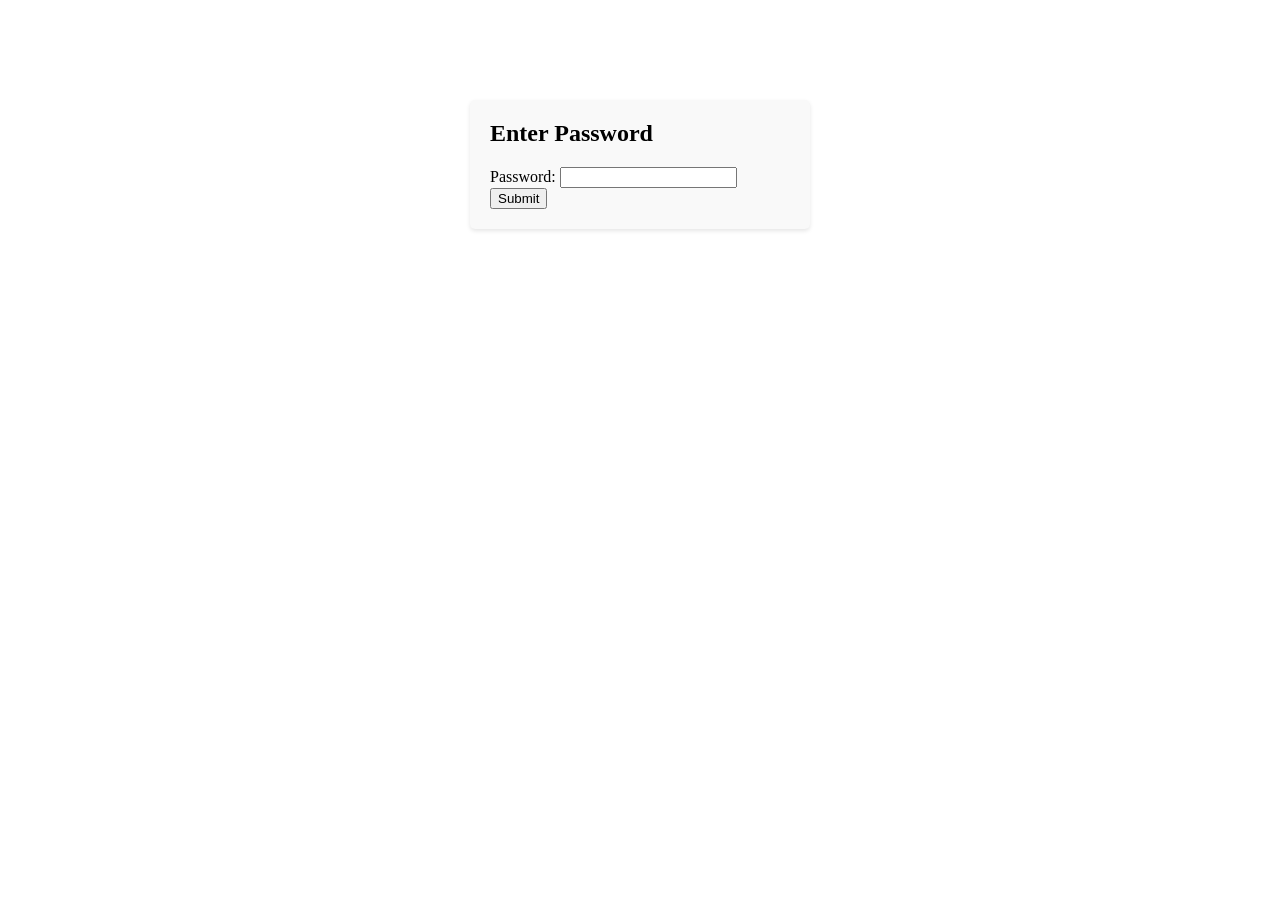
==== about.html @ 859785e4 "Rename about (1).html to about.html" ====
<!DOCTYPE html>
<html>
<head>
    <title>My Webpage</title>
    <script>
        if (!localStorage.getItem('authenticated')) {
            window.location.href = 'password.html';
        }
    </script>
</head>
<body>
    <h1>Welcome to My Webpage</h1>
    <p>This is some sample text.</p>
</body>
</html>
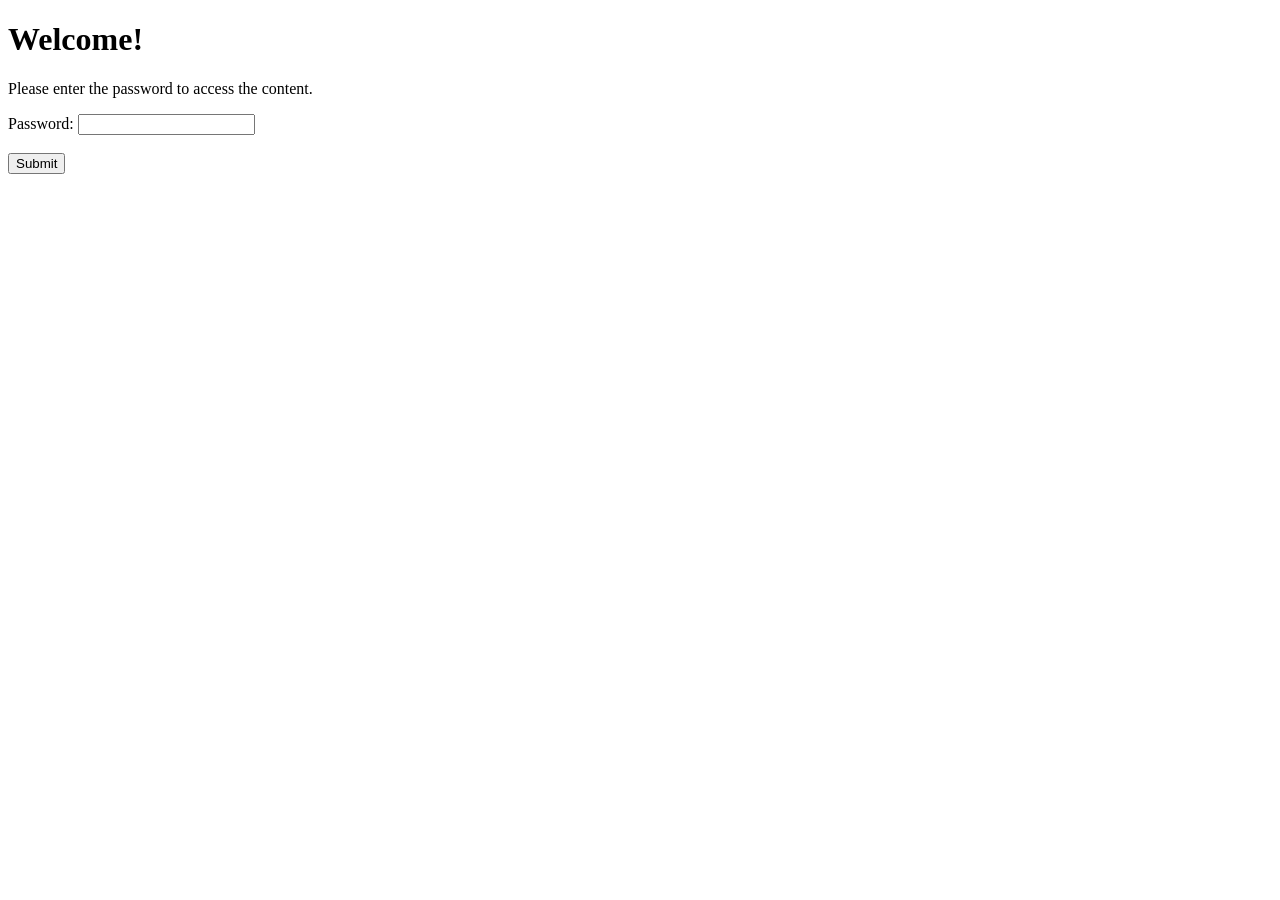
==== commit ab34b5e9: "Update about.html" ====
--- a/about.html
+++ b/about.html
@@ -1,7 +1,10 @@
 <!DOCTYPE html>
-<html>
+<html lang="en">
 <head>
-    <title>My Webpage</title>
+    <meta charset="UTF-8">
+    <meta name="viewport" content="width=device-width, initial-scale=1.0">
+    <title>About Us - PPH Group Inc.</title>
+    <link rel="stylesheet" href="styles.css">
     <script>
         if (!localStorage.getItem('authenticated')) {
             window.location.href = 'password.html';
@@ -9,8 +12,85 @@
     </script>
 </head>
 <body>
-    <h1>Welcome to My Webpage</h1>
-    <p>This is some sample text.</p>
+    <header>
+        <div class="container">
+            <nav>
+                <div class="logo">PPH Group Inc.</div>
+                <div class="nav-links">
+                    <a href="index.html">Home</a>
+                    <a href="about.html">About</a>
+                    <a href="services.html">Services</a>
+                    <a href="careers.html">Careers</a>
+                    <a href="contact.html">Contact</a>
+                    <a href="#" id="logout">Logout</a>
+                </div>
+            </nav>
+        </div>
+    </header>
+
+    <main>
+        <section class="about">
+            <div class="container">
+                <h1>About PPH Group Inc.</h1>
+                <p>PPH Group Inc. is a leading provider of advanced tracking solutions for businesses of all sizes. With over a decade of experience in the industry, we've helped countless companies optimize their logistics, improve efficiency, and reduce costs.</p>
+                
+                <h2>Our Mission</h2>
+                <p>To empower businesses with innovative tracking solutions that enhance operational efficiency, reduce costs, and drive growth.</p>
+                
+                <h2>Our Vision</h2>
+                <p>To be the global leader in tracking technology, setting the standard for excellence in logistics and supply chain management.</p>
+                
+                <h2>Our Values</h2>
+                <ul>
+                    <li><strong>Innovation:</strong> We constantly push the boundaries of what's possible in tracking technology.</li>
+                    <li><strong>Integrity:</strong> We operate with honesty and transparency in all our business dealings.</li>
+                    <li><strong>Customer-Centric:</strong> Our clients' success is our top priority.</li>
+                    <li><strong>Excellence:</strong> We strive for the highest quality in everything we do.</li>
+                    <li><strong>Collaboration:</strong> We believe in the power of teamwork and partnerships.</li>
+                </ul>
+                
+                <h2>Our Team</h2>
+                <p>Our team of experts combines cutting-edge technology with deep industry knowledge to deliver tailored solutions that meet the unique needs of each client. At PPH Group Inc., we're committed to driving innovation in the tracking and logistics sector, helping our clients stay ahead in an ever-evolving business landscape.</p>
+                
+                <h2>Our History</h2>
+                <p>Founded in 2015, PPH Group Inc. has grown from a small startup to a recognized leader in the tracking solutions industry. Our journey has been marked by continuous innovation, strategic partnerships, and a relentless focus on customer satisfaction.</p>
+            </div>
+        </section>
+    </main>
+
+    <footer>
+        <div class="container">
+            <div class="footer-content">
+                <div class="footer-section">
+                    <h3>PPH Group Inc.</h3>
+                    <p>Advanced tracking solutions for modern businesses.</p>
+                </div>
+                <div class="footer-section">
+                    <h3>Contact</h3>
+                    <p>Email: info@pphgroup.com</p>
+                    <p>Phone: (555) 123-4567</p>
+                </div>
+                <div class="footer-section">
+                    <h3>Follow Us</h3>
+                    <div class="social-links">
+                        <a href="#">Twitter</a>
+                        <a href="#">LinkedIn</a>
+                        <a href="#">Facebook</a>
+                    </div>
+                </div>
+            </div>
+            <div class="copyright">
+                <p>&copy; 2025 PPH Group Inc. All rights reserved.</p>
+            </div>
+        </div>
+    </footer>
+
+    <script>
+        document.getElementById('logout').addEventListener('click', function(e) {
+            e.preventDefault();
+            localStorage.removeItem('authenticated');
+            window.location.href = 'password.html';
+        });
+    </script>
 </body>
 </html>
-
--- a/styles.css
+++ b/styles.css
@@ -0,0 +1,117 @@
+body, html {
+    margin: 0;
+    padding: 0;
+    font-family: Arial, sans-serif;
+    line-height: 1.6;
+    color: #333;
+}
+.container {
+    width: 90%;
+    max-width: 1200px;
+    margin: 0 auto;
+    padding: 0 20px;
+}
+header {
+    background-color: #fff;
+    box-shadow: 0 2px 4px rgba(0,0,0,0.1);
+    padding: 1rem 0;
+}
+nav {
+    display: flex;
+    justify-content: space-between;
+    align-items: center;
+}
+.logo {
+    font-size: 1.5rem;
+    font-weight: bold;
+    color: #1a73e8;
+}
+.nav-links a {
+    margin-left: 20px;
+    text-decoration: none;
+    color: #333;
+}
+.hero {
+    background-color: #1a73e8;
+    color: #fff;
+    padding: 4rem 0;
+    text-align: center;
+}
+.hero h1 {
+    font-size: 2.5rem;
+    margin-bottom: 1rem;
+}
+.btn {
+    display: inline-block;
+    background-color: #fff;
+    color: #1a73e8;
+    padding: 0.75rem 1.5rem;
+    text-decoration: none;
+    border-radius: 5px;
+    font-weight: bold;
+    transition: background-color 0.3s ease;
+}
+.btn:hover {
+    background-color: #f0f0f0;
+}
+.features, .about, .services, .careers, .contact {
+    padding: 4rem 0;
+}
+.features, .careers {
+    background-color: #f9f9f9;
+}
+h1, h2 {
+    margin-bottom: 1rem;
+}
+.feature-grid, .service-grid {
+    display: grid;
+    grid-template-columns: repeat(auto-fit, minmax(250px, 1fr));
+    gap: 2rem;
+}
+.feature, .service, .job {
+    background-color: #fff;
+    padding: 1.5rem;
+    border-radius: 5px;
+    box-shadow: 0 2px 4px rgba(0,0,0,0.1);
+}
+form {
+    max-width: 500px;
+    margin: 0 auto;
+}
+.form-group {
+    margin-bottom: 1rem;
+}
+label {
+    display: block;
+    margin-bottom: 0.5rem;
+}
+input, textarea {
+    width: 100%;
+    padding: 0.5rem;
+    border: 1px solid #ddd;
+    border-radius: 4px;
+}
+footer {
+    background-color: #333;
+    color: #fff;
+    padding: 2rem 0;
+}
+.footer-content {
+    display: grid;
+    grid-template-columns: repeat(auto-fit, minmax(200px, 1fr));
+    gap: 2rem;
+}
+.footer-section h3 {
+    margin-top: 0;
+}
+.social-links a {
+    color: #fff;
+    margin-right: 10px;
+    text-decoration: none;
+}
+.copyright {
+    margin-top: 2rem;
+    text-align: center;
+    font-size: 0.9rem;
+    color: #aaa;
+}
